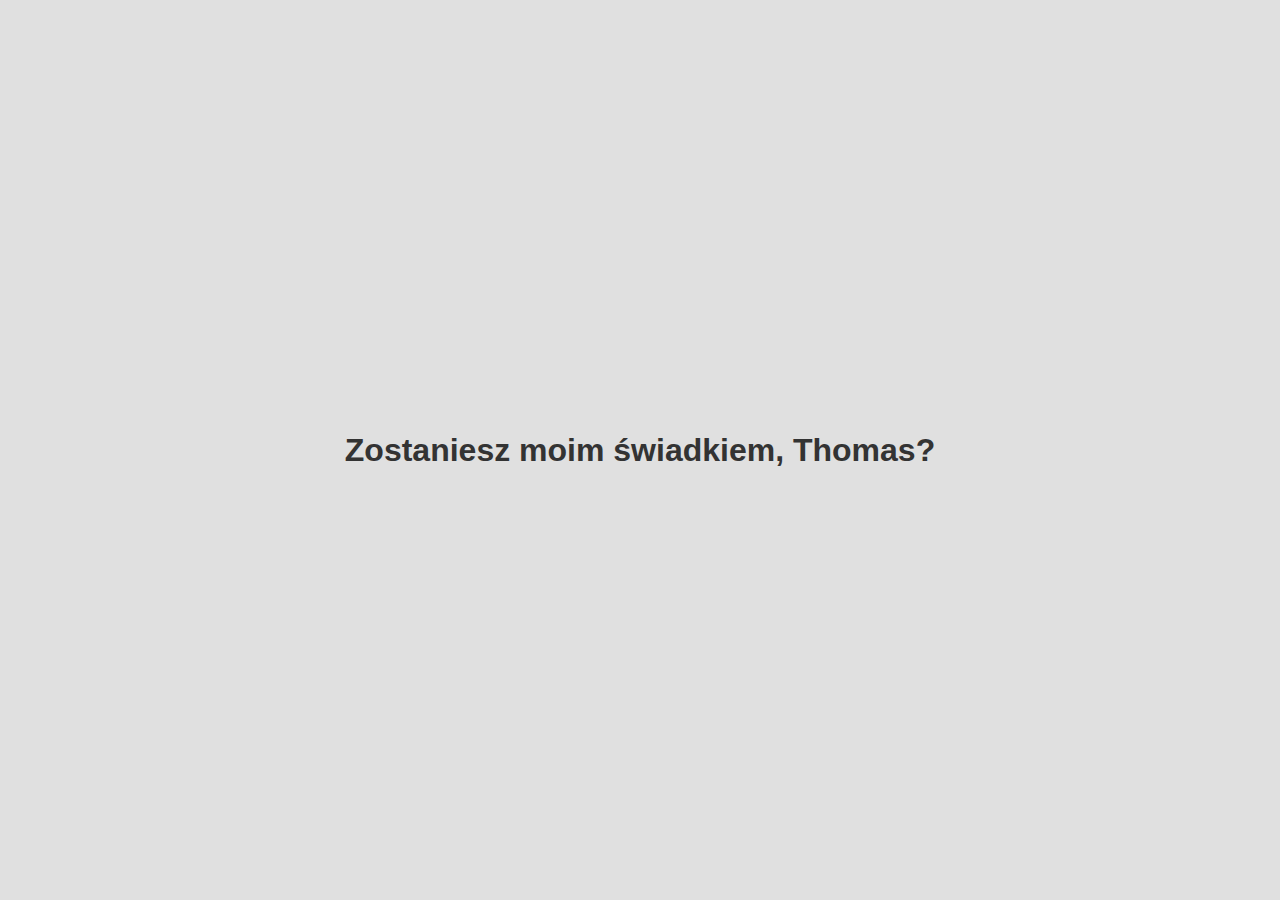
==== success.html @ b2c22fee "first commit" ====
<!DOCTYPE html>
<html lang="en">
  <head>
    <meta charset="UTF-8" />
    <meta name="viewport" content="width=device-width, initial-scale=1" />
    <title>Success</title>
    <style>
      body {
        background: #e0e0e0;
        color: #333;
        font-family: "Segoe UI", Tahoma, Geneva, Verdana, sans-serif;
        display: flex;
        justify-content: center;
        align-items: center;
        height: 100vh;
        margin: 0;
      }
    </style>
  </head>
  <body>
    <h1>Zostaniesz moim świadkiem, Thomas?</h1>
  </body>
</html>
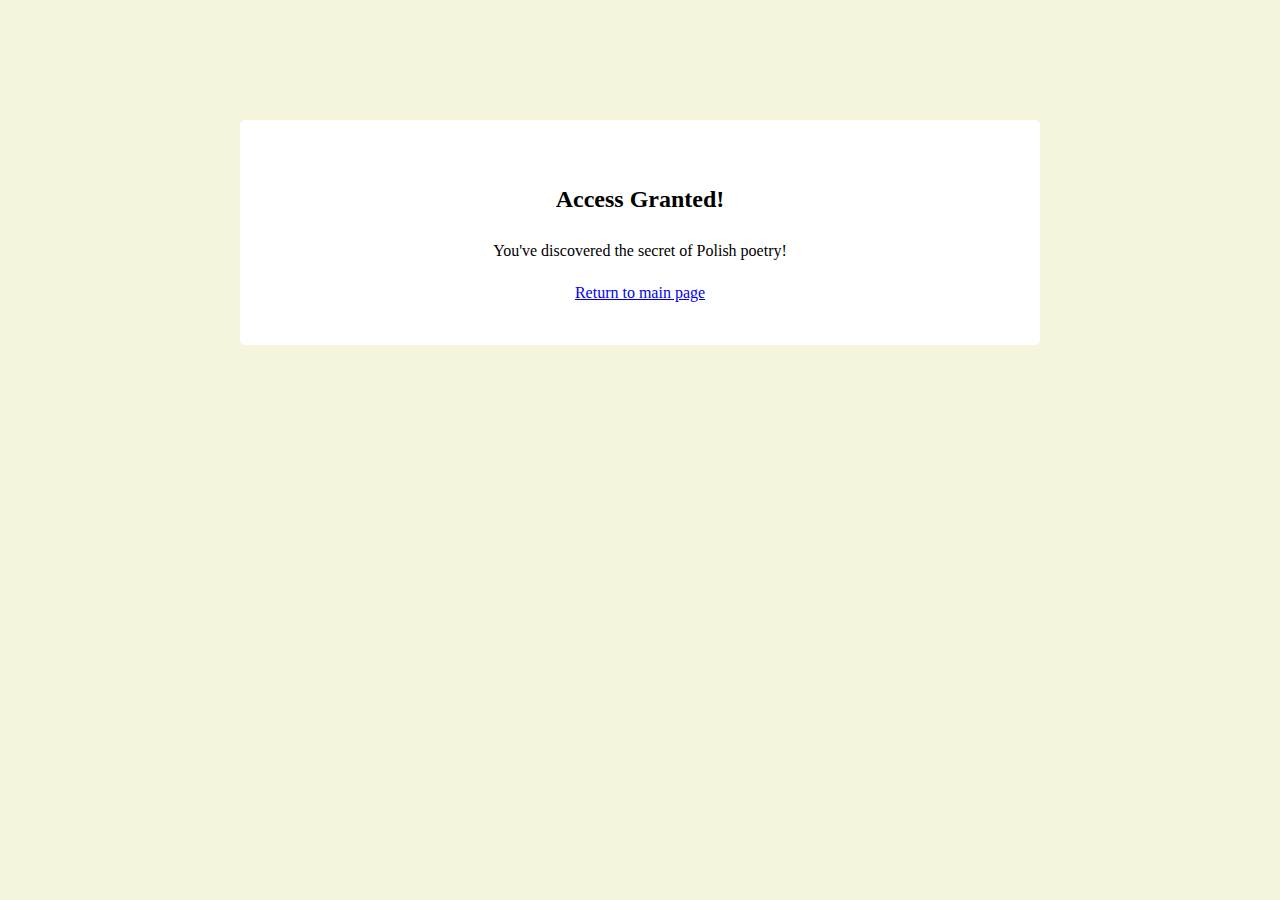
==== commit a8e9dd9e: "xd" ====
--- a/success.html
+++ b/success.html
@@ -2,22 +2,14 @@
 <html lang="en">
   <head>
     <meta charset="UTF-8" />
-    <meta name="viewport" content="width=device-width, initial-scale=1" />
-    <title>Success</title>
-    <style>
-      body {
-        background: #e0e0e0;
-        color: #333;
-        font-family: "Segoe UI", Tahoma, Geneva, Verdana, sans-serif;
-        display: flex;
-        justify-content: center;
-        align-items: center;
-        height: 100vh;
-        margin: 0;
-      }
-    </style>
+    <title>Success!</title>
+    <link rel="stylesheet" href="styles.css" />
   </head>
   <body>
-    <h1>Zostaniesz moim świadkiem, Thomas?</h1>
+    <div id="success-message">
+      <h2>Access Granted!</h2>
+      <p>You've discovered the secret of Polish poetry!</p>
+      <a href="index.html">Return to main page</a>
+    </div>
   </body>
 </html>
--- a/styles.css
+++ b/styles.css
@@ -0,0 +1,55 @@
+body {
+  font-family: "Georgia", serif;
+  max-width: 800px;
+  margin: 0 auto;
+  padding: 20px;
+  background-color: #f5f5dc;
+  line-height: 1.6;
+}
+
+header {
+  text-align: center;
+  border-bottom: 2px solid #333;
+  margin-bottom: 30px;
+}
+
+.poem {
+  background-color: white;
+  padding: 20px;
+  margin: 20px 0;
+  border-radius: 5px;
+  box-shadow: 0 2px 5px rgba(0, 0, 0, 0.1);
+}
+
+pre {
+  white-space: pre-wrap;
+  font-family: "Georgia", serif;
+}
+
+#password-section {
+  text-align: center;
+  margin: 40px 0;
+}
+
+input[type="password"] {
+  padding: 8px;
+  margin-right: 10px;
+  width: 200px;
+}
+
+button {
+  padding: 8px 20px;
+  background-color: #2c3e50;
+  color: white;
+  border: none;
+  border-radius: 4px;
+  cursor: pointer;
+}
+
+#success-message {
+  text-align: center;
+  margin-top: 100px;
+  padding: 40px;
+  background-color: white;
+  border-radius: 5px;
+}
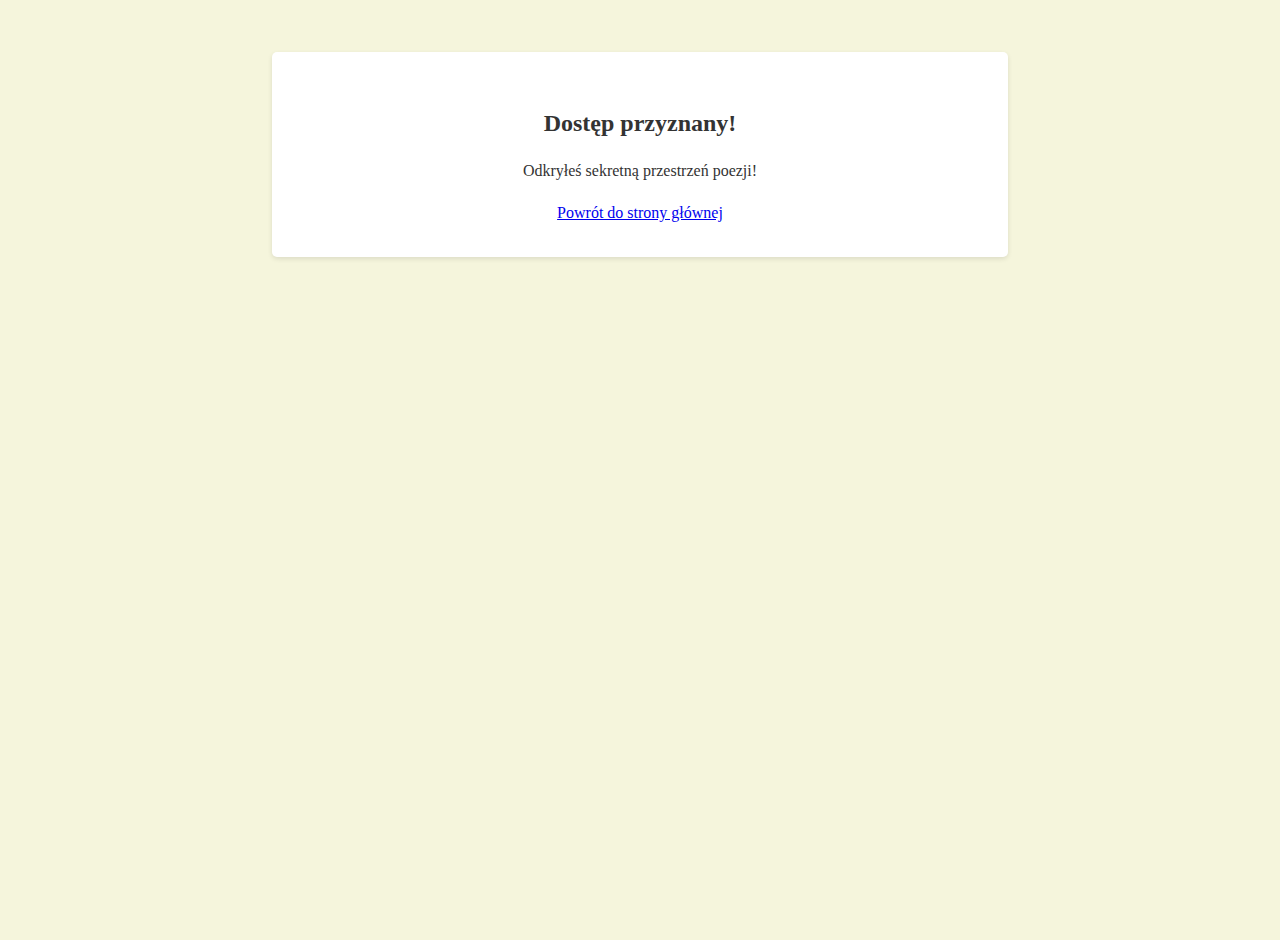
==== commit 6b9e31f6: "mobile responsive" ====
--- a/success.html
+++ b/success.html
@@ -1,15 +1,16 @@
 <!DOCTYPE html>
-<html lang="en">
+<html lang="pl">
   <head>
     <meta charset="UTF-8" />
-    <title>Success!</title>
+    <title>Sukces!</title>
     <link rel="stylesheet" href="styles.css" />
+    <meta name="viewport" content="width=device-width, initial-scale=1.0" />
   </head>
   <body>
     <div id="success-message">
-      <h2>Access Granted!</h2>
-      <p>You've discovered the secret of Polish poetry!</p>
-      <a href="index.html">Return to main page</a>
+      <h2>Dostęp przyznany!</h2>
+      <p>Odkryłeś sekretną przestrzeń poezji!</p>
+      <a href="index.html">Powrót do strony głównej</a>
     </div>
   </body>
 </html>
--- a/styles.css
+++ b/styles.css
@@ -1,3 +1,4 @@
+/* styles.css */
 body {
   font-family: "Georgia", serif;
   max-width: 800px;
@@ -5,51 +6,138 @@
   padding: 20px;
   background-color: #f5f5dc;
   line-height: 1.6;
+  color: #333;
+  min-height: 100vh;
 }
 
 header {
   text-align: center;
-  border-bottom: 2px solid #333;
-  margin-bottom: 30px;
+  border-bottom: 2px solid #2c3e50;
+  margin-bottom: 1.5rem;
+  padding: 1rem 0;
 }
 
-.poem {
-  background-color: white;
-  padding: 20px;
-  margin: 20px 0;
-  border-radius: 5px;
-  box-shadow: 0 2px 5px rgba(0, 0, 0, 0.1);
+header h1 {
+  font-size: 2.5rem;
+  margin: 0;
 }
 
-pre {
+#bio {
+  margin-bottom: 2rem;
+}
+
+#ulubione .poet {
+  background-color: white;
+  padding: 1.5rem;
+  margin: 1.5rem 0;
+  border-left: 4px solid #2c3e50;
+  box-shadow: 0 2px 3px rgba(0, 0, 0, 0.1);
+}
+
+.bio {
+  font-style: italic;
+  color: #666;
+  border-bottom: 1px dashed #ccc;
+  padding-bottom: 0.8rem;
+  font-size: 0.95rem;
+}
+
+.poem pre {
   white-space: pre-wrap;
   font-family: "Georgia", serif;
+  line-height: 1.8;
+  margin-top: 1rem;
+  overflow-x: auto;
 }
 
 #password-section {
   text-align: center;
-  margin: 40px 0;
+  margin: 3rem 0;
+  padding-top: 2rem;
+  border-top: 1px solid #ddd;
 }
 
 input[type="password"] {
-  padding: 8px;
-  margin-right: 10px;
-  width: 200px;
+  padding: 12px;
+  margin: 10px 0;
+  width: 100%;
+  max-width: 300px;
+  box-sizing: border-box;
 }
 
 button {
-  padding: 8px 20px;
+  padding: 12px 25px;
   background-color: #2c3e50;
   color: white;
   border: none;
   border-radius: 4px;
   cursor: pointer;
+  width: 100%;
+  max-width: 300px;
+  font-size: 1rem;
+}
+
+/* Mobile Styles */
+@media (max-width: 768px) {
+  body {
+    padding: 15px;
+  }
+
+  header h1 {
+    font-size: 2rem;
+  }
+
+  h2 {
+    font-size: 1.5rem;
+  }
+
+  h3 {
+    font-size: 1.2rem;
+  }
+
+  #ulubione .poet {
+    padding: 1rem;
+    margin: 1rem 0;
+  }
+
+  .poem pre {
+    font-size: 0.9rem;
+    line-height: 1.6;
+  }
+
+  #password-section {
+    margin: 2rem 0;
+  }
+}
+
+@media (max-width: 480px) {
+  header h1 {
+    font-size: 1.75rem;
+  }
+
+  .bio {
+    font-size: 0.9rem;
+  }
+
+  .poem pre {
+    font-size: 0.85rem;
+  }
+
+  input[type="password"],
+  button {
+    max-width: 100%;
+  }
 }
 
 #success-message {
   text-align: center;
-  margin-top: 100px;
-  padding: 40px;
+  margin: 2rem;
+  padding: 2rem;
   background-color: white;
   border-radius: 5px;
+  box-shadow: 0 2px 5px rgba(0, 0, 0, 0.1);
 }
+
+#success-message h2 {
+  margin-bottom: 1rem;
+}
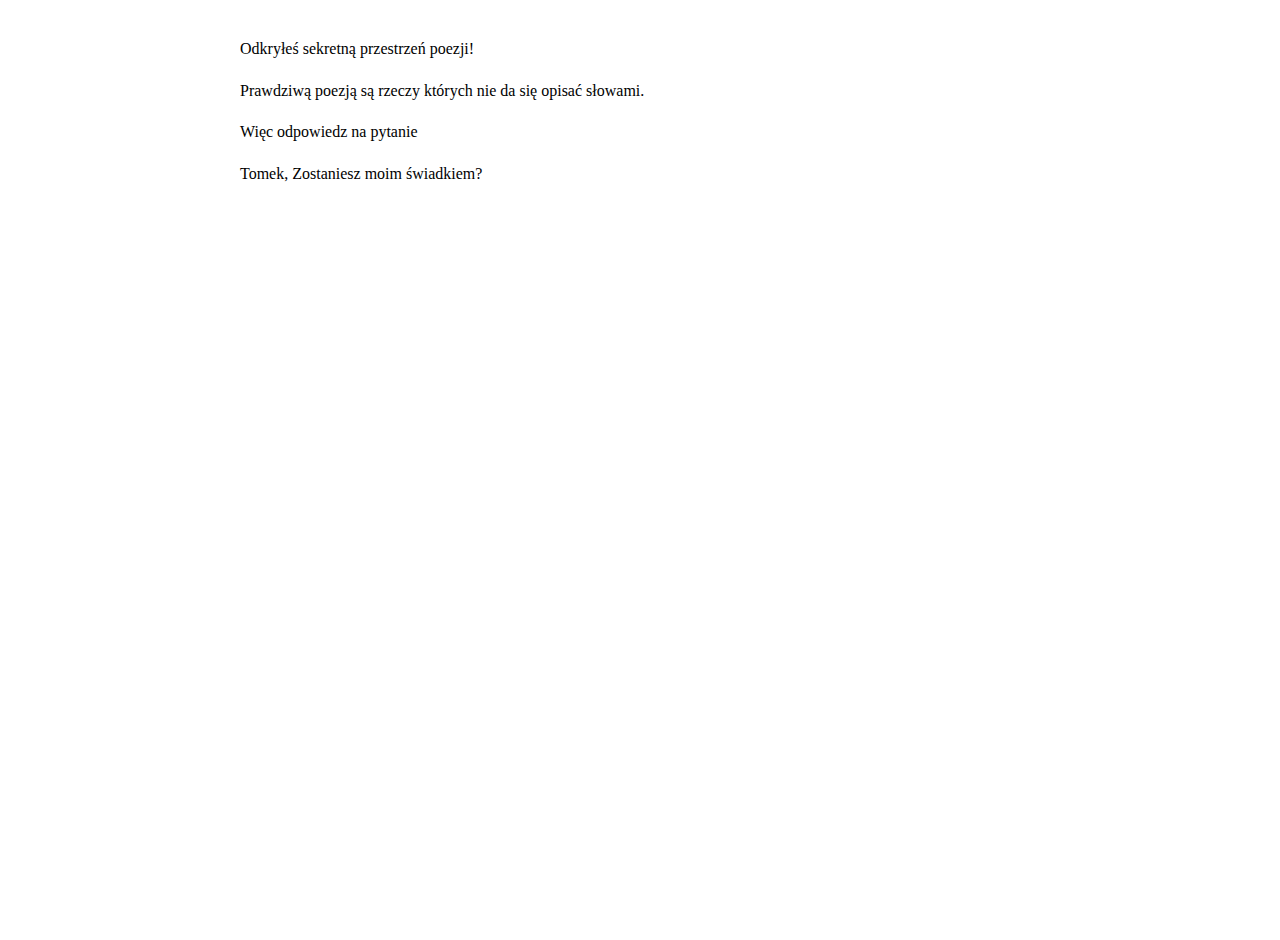
==== commit df8a1a9b: "finall" ====
--- a/success.html
+++ b/success.html
@@ -5,12 +5,11 @@
     <title>Sukces!</title>
     <link rel="stylesheet" href="styles.css" />
     <meta name="viewport" content="width=device-width, initial-scale=1.0" />
-  </head>
-  <body>
-    <div id="success-message">
-      <h2>Dostęp przyznany!</h2>
+  </head> </h2>
       <p>Odkryłeś sekretną przestrzeń poezji!</p>
-      <a href="index.html">Powrót do strony głównej</a>
-    </div>
+      <p>Prawdziwą poezją są rzeczy których nie da się opisać słowami.</p>
+      <p>Więc odpowiedz na pytanie</p>
+      <p>Tomek, Zostaniesz moim świadkiem?</p>
+     </div>
   </body>
 </html>
--- a/styles.css
+++ b/styles.css
@@ -4,9 +4,9 @@
   max-width: 800px;
   margin: 0 auto;
   padding: 20px;
-  background-color: #f5f5dc;
+  background-color: #ffffff;
   line-height: 1.6;
-  color: #333;
+  color: #000000;
   min-height: 100vh;
 }
 
@@ -33,12 +33,32 @@
   border-left: 4px solid #2c3e50;
   box-shadow: 0 2px 3px rgba(0, 0, 0, 0.1);
 }
+.poet {
+  background: linear-gradient(to right, #f8f9fa 0%, #ffffff 100%);
+  margin: 20px 0;
+  padding: 25px;
+  border-radius: 8px;
+  box-shadow: 0 4px 6px rgba(0, 0, 0, 0.05);
+}
 
+.poem pre {
+  background-color: #f8f9fa;
+  padding: 15px;
+  border-radius: 5px;
+  border-left: 3px solid #2c3e50;
+  font-size: 0.95em;
+}
+
+.bio::before {
+  content: "★ ";
+  color: #2c3e50;
+}
 .bio {
   font-style: italic;
   color: #666;
   border-bottom: 1px dashed #ccc;
   padding-bottom: 0.8rem;
+  background-color: #ffffff93;
   font-size: 0.95rem;
 }
 
